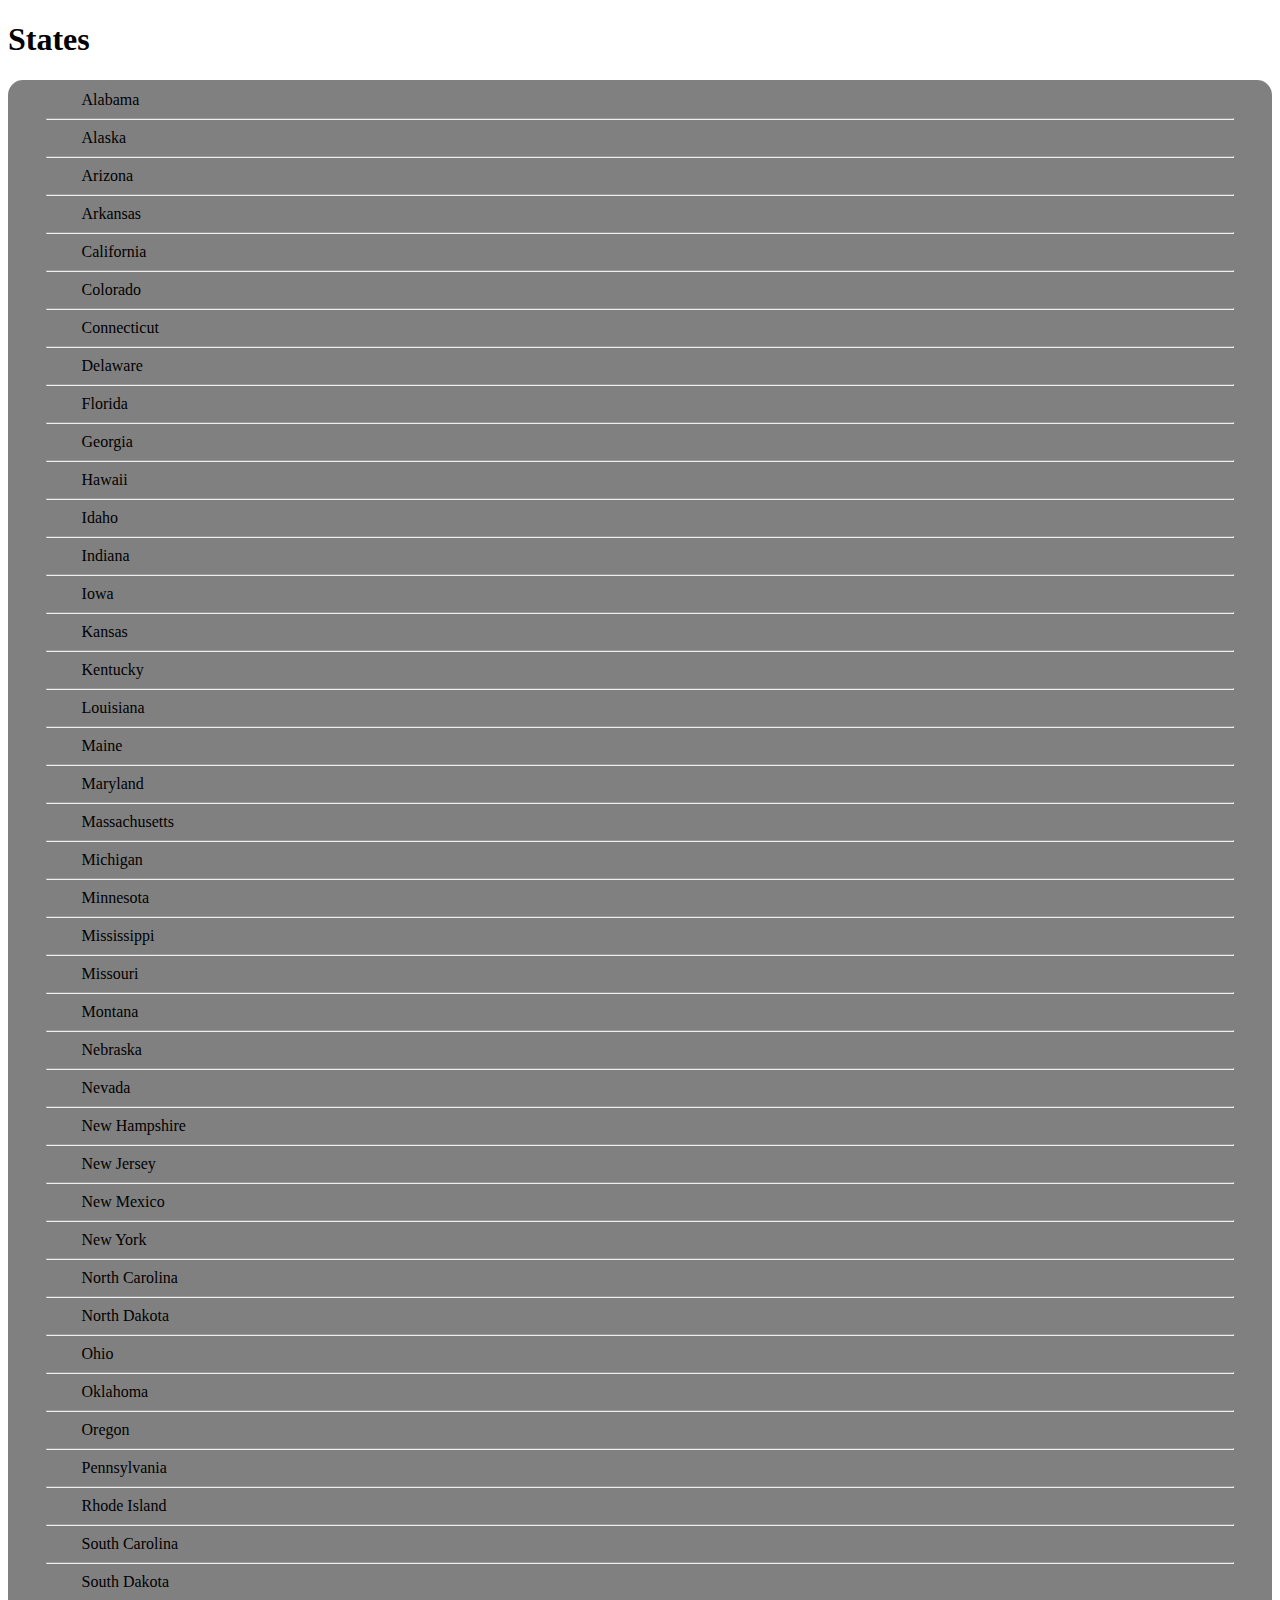
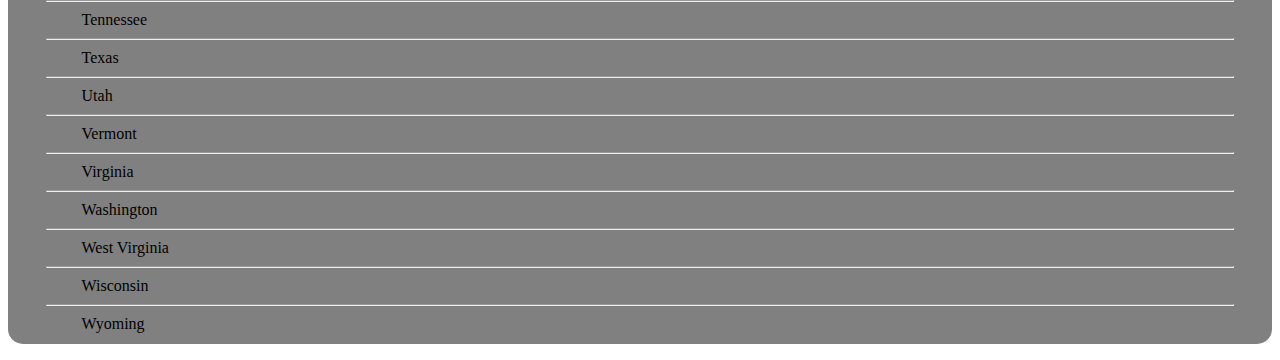
==== testing.html @ ee1b9af5 "Create testing.html" ====
<!DOCTYPE html>
<html>
<head>
<title>Select State</title>
  <link type="text/css" href="./style.css" />
  <meta name="viewport" content="width=device-width, initial-scale=1">
</head>
<body>
  <h1>States</h1>
  <ul id="options_list">
    <li>Alabama</li>
    <hr>
    <li>Alaska</li>
    <hr>
    <li>Arizona</li>
    <hr>
    <li>Arkansas</li>
    <hr>
    <li>California</li>
    <hr>
    <li>Colorado</li>
    <hr>
    <li>Connecticut</li>
    <hr>
    <li>Delaware</li>
    <hr>
    <li>Florida</li>
    <hr>
    <li>Georgia</li>
    <hr>
    <li>Hawaii</li>
    <hr>
    <li>Idaho</li>
    <hr>
    <li>Indiana</li>
    <hr>
    <li>Iowa</li>
    <hr>
    <li>Kansas</li>
    <hr>
    <li>Kentucky</li>
    <hr>
    <li>Louisiana</li>
    <hr>
    <li>Maine</li>
    <hr>
    <li>Maryland</li>
    <hr>
    <li>Massachusetts</li>
    <hr>
    <li>Michigan</li>
    <hr>
    <li>Minnesota</li>
    <hr>
    <li>Mississippi</li>
    <hr>
    <li>Missouri</li>
    <hr>
    <li>Montana</li>
    <hr>
    <li>Nebraska</li>
    <hr>
    <li>Nevada</li>
    <hr>
    <li>New Hampshire</li>
    <hr>
    <li>New Jersey</li>
    <hr>
    <li>New Mexico</li>
    <hr>
    <li>New York</li>
    <hr>
    <li>North Carolina</li>
    <hr>
    <li>North Dakota</li>
    <hr>
    <li>Ohio</li>
    <hr>
    <li>Oklahoma</li>
    <hr>
    <li>Oregon</li>
    <hr>
    <li>Pennsylvania</li>
    <hr>
    <li>Rhode Island</li>
    <hr>
    <li>South Carolina</li>
    <hr>
    <li>South Dakota</li>
    <hr>
    <li>Tennessee</li>
    <hr>
    <li>Texas</li>
    <hr>
    <li>Utah</li>
    <hr>
    <li>Vermont</li>
    <hr>
    <li>Virginia</li>
    <hr>
    <li>Washington</li>
    <hr>
    <li>West Virginia</li>
    <hr>
    <li>Wisconsin</li>
    <hr>
    <li>Wyoming</li>

  </ul>
</body>
<style>
#options_list {
  list-style: none;
  background: grey;
  background: grey;
   padding: 10px;
   padding-left: 3%;
   padding-right: 3%;
   border: grey;
   border-radius: 15px;
}
li {
  background: grey;
   padding: 1px;
   padding-left: 3%;
   padding-right: 3%;
   border: grey;
   border-radius: 15px;
}
</style>
</html>
---- style.css ----

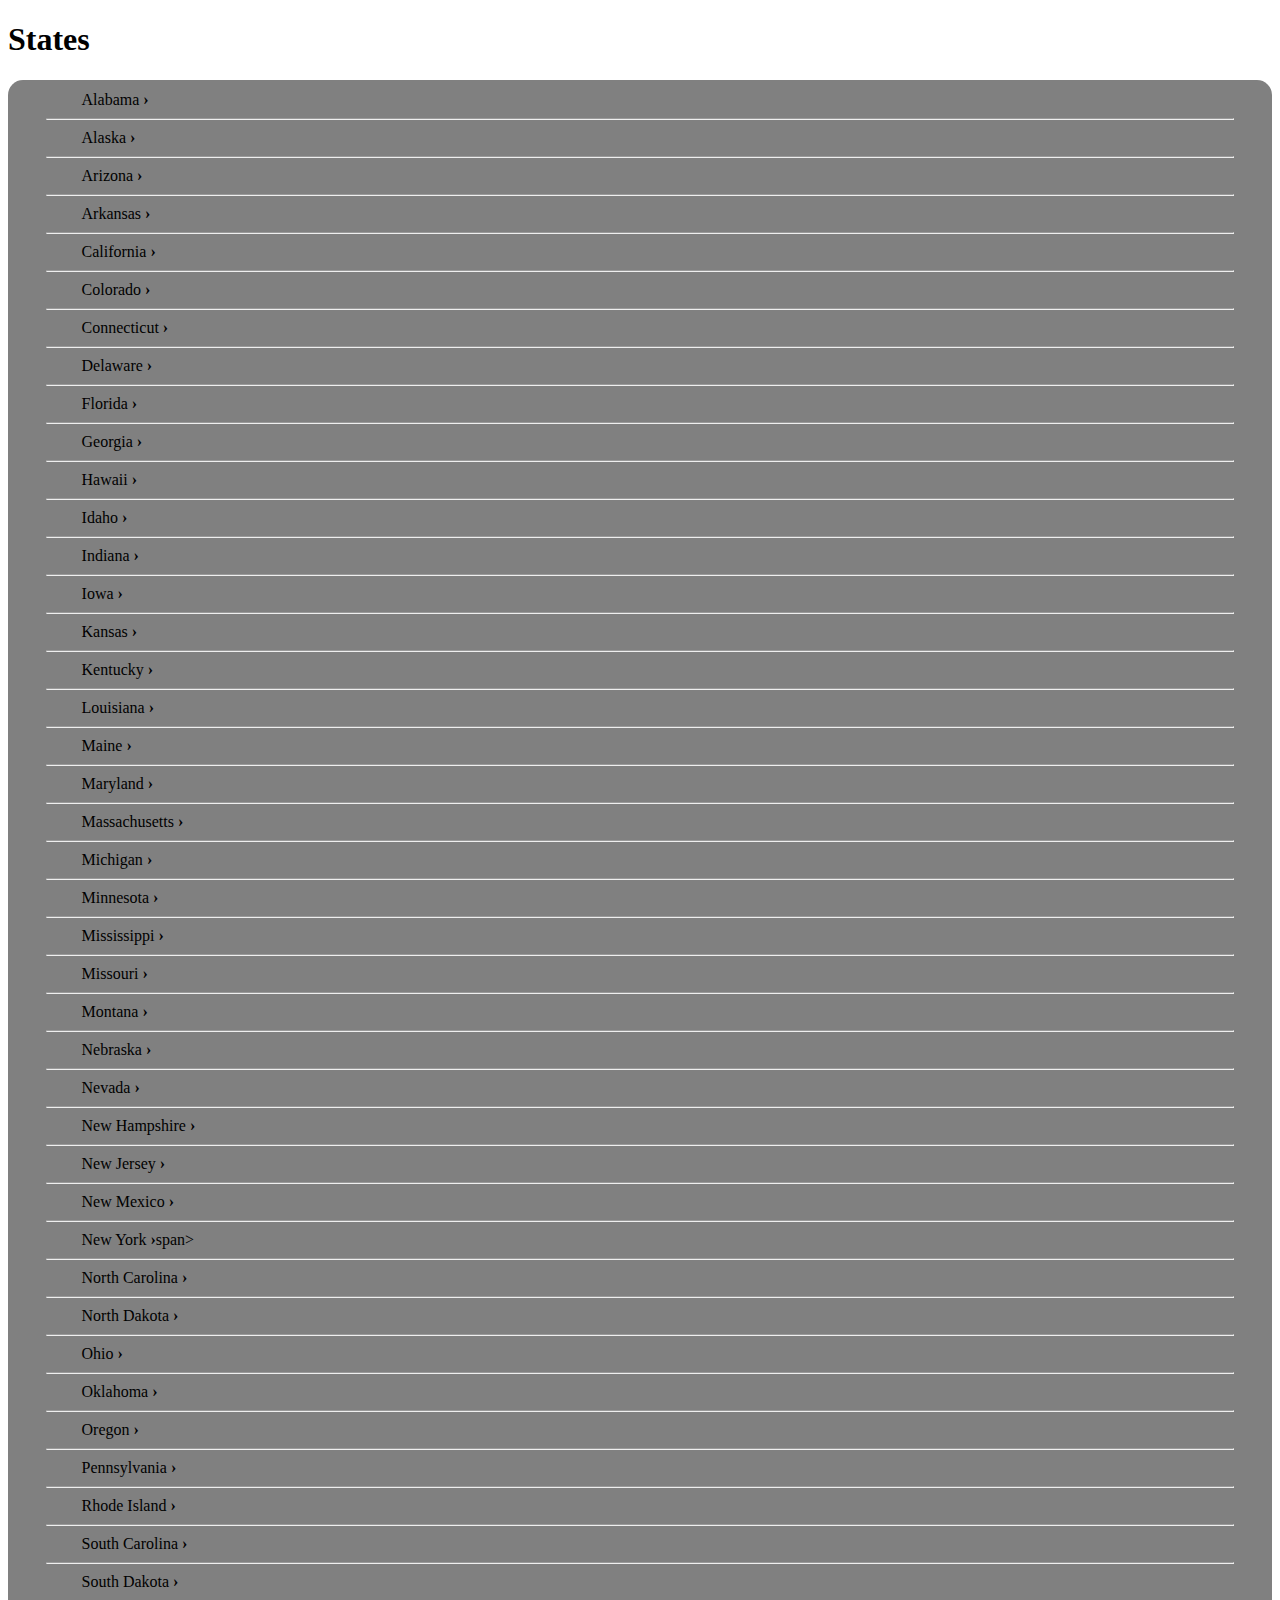
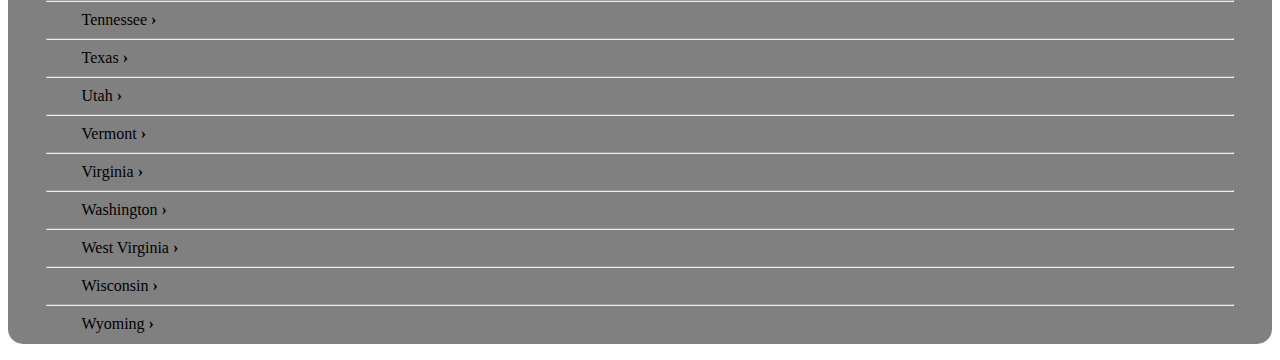
==== commit b310c7e4: "Update testing.html" ====
--- a/testing.html
+++ b/testing.html
@@ -8,103 +8,103 @@
 <body>
   <h1>States</h1>
   <ul id="options_list">
-    <li>Alabama</li>
+    <li>Alabama <span class="go"><b>&#8250;</b></span></li>
     <hr>
-    <li>Alaska</li>
+    <li>Alaska <span class="go"><b>&#8250;</b></span></li>
     <hr>
-    <li>Arizona</li>
+    <li>Arizona <span class="go"><b>&#8250;</b></span></li>
     <hr>
-    <li>Arkansas</li>
+    <li>Arkansas <span class="go"><b>&#8250;</b></span></li>
     <hr>
-    <li>California</li>
+    <li>California <span class="go"><b>&#8250;</b></span></li>
     <hr>
-    <li>Colorado</li>
+    <li>Colorado <span class="go"><b>&#8250;</b></span></li>
     <hr>
-    <li>Connecticut</li>
+    <li>Connecticut <span class="go"><b>&#8250;</b></span></li>
     <hr>
-    <li>Delaware</li>
+    <li>Delaware <span class="go"><b>&#8250;</b></span></li>
     <hr>
-    <li>Florida</li>
+    <li>Florida <span class="go"><b>&#8250;</b></span></li>
     <hr>
-    <li>Georgia</li>
+    <li>Georgia <span class="go"><b>&#8250;</b></span></li>
     <hr>
-    <li>Hawaii</li>
+    <li>Hawaii <span class="go"><b>&#8250;</b></span></li>
     <hr>
-    <li>Idaho</li>
+    <li>Idaho <span class="go"><b>&#8250;</b></span></li>
     <hr>
-    <li>Indiana</li>
+    <li>Indiana <span class="go"><b>&#8250;</b></span></li>
     <hr>
-    <li>Iowa</li>
+    <li>Iowa <span class="go"><b>&#8250;</b></span></li>
     <hr>
-    <li>Kansas</li>
+    <li>Kansas <span class="go"><b>&#8250;</b></span></li>
     <hr>
-    <li>Kentucky</li>
+    <li>Kentucky <span class="go"><b>&#8250;</b></span></li>
     <hr>
-    <li>Louisiana</li>
+    <li>Louisiana <span class="go"><b>&#8250;</b></span></li>
     <hr>
-    <li>Maine</li>
+    <li>Maine <span class="go"><b>&#8250;</b></span></li>
     <hr>
-    <li>Maryland</li>
+    <li>Maryland <span class="go"><b>&#8250;</b></span></li>
     <hr>
-    <li>Massachusetts</li>
+    <li>Massachusetts <span class="go"><b>&#8250;</b></span></li>
     <hr>
-    <li>Michigan</li>
+    <li>Michigan <span class="go"><b>&#8250;</b></span></li>
     <hr>
-    <li>Minnesota</li>
+    <li>Minnesota <span class="go"><b>&#8250;</b></span></li>
     <hr>
-    <li>Mississippi</li>
+    <li>Mississippi <span class="go"><b>&#8250;</b></span></li>
     <hr>
-    <li>Missouri</li>
+    <li>Missouri <span class="go"><b>&#8250;</b></span></li>
     <hr>
-    <li>Montana</li>
+    <li>Montana <span class="go"><b>&#8250;</b></span></li>
     <hr>
-    <li>Nebraska</li>
+    <li>Nebraska <span class="go"><b>&#8250;</b></span></li>
     <hr>
-    <li>Nevada</li>
+    <li>Nevada <span class="go"><b>&#8250;</b></span></li>
     <hr>
-    <li>New Hampshire</li>
+    <li>New Hampshire <span class="go"><b>&#8250;</b></span></li>
     <hr>
-    <li>New Jersey</li>
+    <li>New Jersey <span class="go"><b>&#8250;</b></span></li>
     <hr>
-    <li>New Mexico</li>
+    <li>New Mexico <span class="go"><b>&#8250;</b></span></li>
     <hr>
-    <li>New York</li>
+    <li>New York <span class="go"><b>&#8250;</b>span></li>
     <hr>
-    <li>North Carolina</li>
+    <li>North Carolina <span class="go"><b>&#8250;</b></span></li>
     <hr>
-    <li>North Dakota</li>
+    <li>North Dakota <span class="go"><b>&#8250;</b></span></li>
     <hr>
-    <li>Ohio</li>
+    <li>Ohio <span class="go"><b>&#8250;</b></span></li>
     <hr>
-    <li>Oklahoma</li>
+    <li>Oklahoma <span class="go"><b>&#8250;</b></span></li>
     <hr>
-    <li>Oregon</li>
+    <li>Oregon <span class="go"><b>&#8250;</b></span></li>
     <hr>
-    <li>Pennsylvania</li>
+    <li>Pennsylvania <span class="go"><b>&#8250;</b></span></li>
     <hr>
-    <li>Rhode Island</li>
+    <li>Rhode Island <span class="go"><b>&#8250;</b></span></li>
     <hr>
-    <li>South Carolina</li>
+    <li>South Carolina <span class="go"><b>&#8250;</b></span></li>
     <hr>
-    <li>South Dakota</li>
+    <li>South Dakota <span class="go"><b>&#8250;</b></span></li>
     <hr>
-    <li>Tennessee</li>
+    <li>Tennessee <span class="go"><b>&#8250;</b></span></li>
     <hr>
-    <li>Texas</li>
+    <li>Texas <span class="go"><b>&#8250;</b></span></li>
     <hr>
-    <li>Utah</li>
+    <li>Utah <span class="go"><b>&#8250;</b></span></li>
     <hr>
-    <li>Vermont</li>
+    <li>Vermont <span class="go"><b>&#8250;</b></span></li>
     <hr>
-    <li>Virginia</li>
+    <li>Virginia <span class="go"><b>&#8250;</b></span></li>
     <hr>
-    <li>Washington</li>
+    <li>Washington <span class="go"><b>&#8250;</b></span></li>
     <hr>
-    <li>West Virginia</li>
+    <li>West Virginia <span class="go"><b>&#8250;</b></span></li>
     <hr>
-    <li>Wisconsin</li>
+    <li>Wisconsin <span class="go"><b>&#8250;</b></span></li>
     <hr>
-    <li>Wyoming</li>
+    <li>Wyoming <span class="go"><b>&#8250;</b></span></li>
 
   </ul>
 </body>
